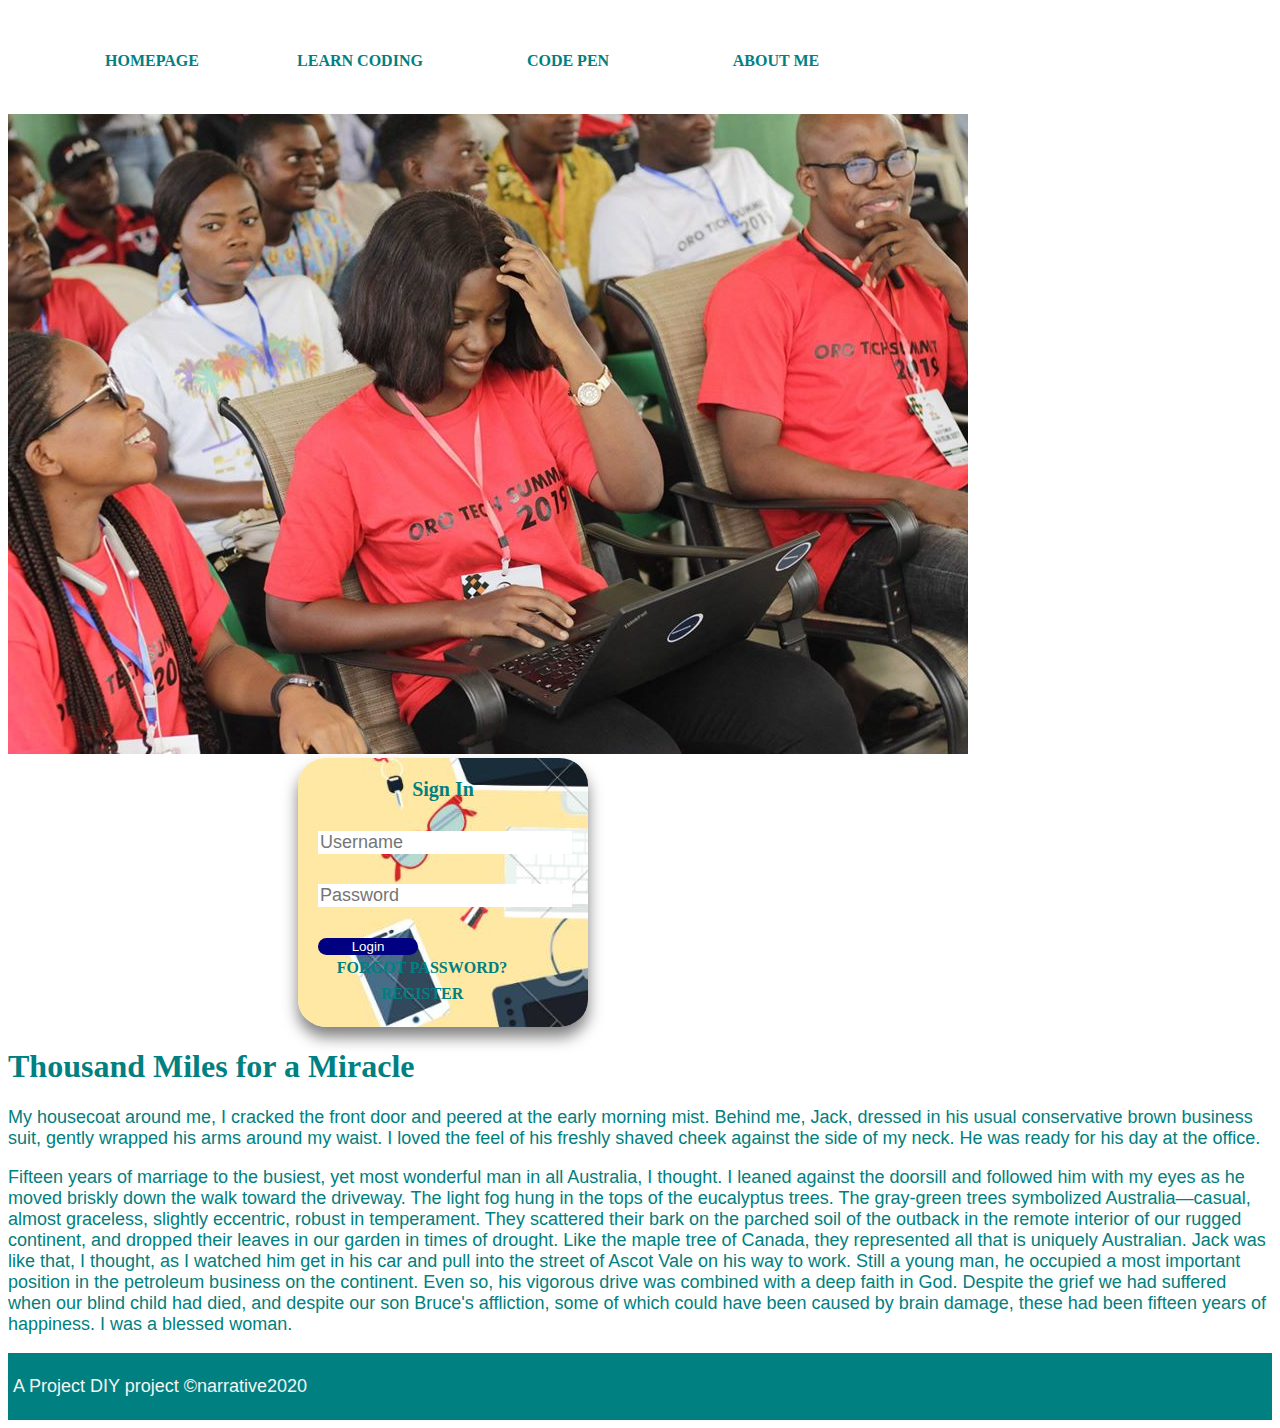
==== index.html @ 9e39c4a0 "added an image" ====
<!DOCTYPE html>
<html lang="en">
<head>
   <meta charset="UTF-8">
   <meta name="viewport" content="width=device-width, initial-scale=1.0">
   <title>PROJECT DIY</title>
   
   <!-- special thanks to the Project DIY team i'll be using navy and teal colors #213970 #210070 -->
   
   <link rel="stylesheet" href="styles.css">

 <div id="header-inner">
     <!----------------------my navbar-------------->

     <div id="nav">
      <nav>
         <ul>
            <li>
               <a href="index.html">HOMEPAGE</a>

            </li>
            <li>
               <a href="https://www.freecodecamp.org" >LEARN CODING</a>
            </li>
            <li>
               <a href="https://codepen.io">CODE PEN</a>
            </li>
            <li>
               <a href="aboutme.html">ABOUT ME</a>
            </li>
            

         </ul>

      </nav>
 </div>
<!--------------------------navbar ends here----------->


</head>



<body>
   <div id="container">
      <div id="header">
         
      </div>





      <div id="content">

         <!---------------login box--------------------------->
         <img src="orotech.jpg" alt="Oro Tech Talk 2019">

          <div class="box">
             <h1>
                Sign In
             </h1>
             <form>
                 <div class="inputbox">
                    <input type="text" placeholder="Username" required="Username"/>
                  
                 </div>
                 <div class="inputbox">
                     <input type="password"placeholder="Password" required="ipassword"/>
                  
                 </div>
                   <input type="submit" value="Login">
                   <a href="#">Forgot password?</a>
                   <a href="register.html" target="_blank">Register</a>
                </div>
             </form>
          </div> 

          <!------------------------------main------------------------------------->

          <div id="main">
             <h1>
                Thousand Miles for a Miracle
             </h1>
            <p>
               My housecoat around me, I cracked the front door and peered at the early morning mist. Behind me, Jack, dressed in his usual conservative brown business suit, gently wrapped his arms around my waist. I loved the feel of his freshly shaved cheek against the side of my neck. He was ready for his day at the office.
            </p>
            
            


            <p>
           Fifteen years of marriage to the busiest, yet most wonderful man in all Australia, I thought. I leaned against the doorsill and followed him with my eyes as he moved briskly down the walk toward the driveway. The light fog hung in the tops of the eucalyptus trees. The gray-green trees symbolized Australia—casual, almost graceless, slightly eccentric, robust in temperament. They scattered their bark on the parched soil of the outback in the remote interior of our rugged continent, and dropped their leaves in our garden in times of drought. Like the maple tree of Canada, they represented all that is uniquely Australian. Jack was like that, I thought, as I watched him get in his car and pull into the street of Ascot Vale on his way to work. Still a young man, he occupied a most important position in the petroleum business on the continent. Even
so, his vigorous drive was combined with a deep faith in God. Despite the grief we had suffered when our blind child had died, and despite our son Bruce's affliction, some of which could have been caused by brain damage, these had been fifteen years of happiness. I was a blessed woman.
            </p>
          </div>



          <!-----------------footer----------------------------------------->

          <div id="footer"> 
             
            <p>A Project DIY project  &copynarrative2020
            </p>
                
         </div>

       </div>








   </div>
   
</body>
</html>
---- styles.css ----
body {
    background-color: white;
    color: teal;
    font-weight: 200;
}
/**navbar***/
ul {
    list-style-type:none;
    margin:0;
    padding:40px;
    overflow:hidden;
    border-radius: 50%;
    border-bottom-left-radius: 10%;
}
li {
    float: left;

}
a:link,a:visited{
    display: block;
    font-weight: bold;
    color: teal;
    background-color:transparent;
    width: 200px;
    text-align: center;
    padding: 4px;
    text-transform: uppercase;
    text-decoration: none;
}
a:hover,a:active{
background-color: teal;
color: white;
}
li{
    float:left;
}
/**navbar end here**/


/**login box style**/
.box
{
    
    position: initial;
    top: 50%;
    left: 50%;
    transform: translate(100%,0%);
    width: 250px;
    padding: 20px;
    background: rgba(0,0,0,.1);
    background: border-box;
    box-shadow: 0 10px 15px rgba(0,0,0,.5);
    border-radius: 10%;
    
    
}


.box h1
{
    margin: 0 0 30px;
    padding: 0;
    text-align: center;
    font-size: 20px;
}


.box .inputbox
{
    position: relative;
}


.box .inputbox input
{
    width: 100%;
    padding: 0, 0;
    font-size: 18px;
    margin-bottom: 30px;
    border: none;
    outline: none;
}
.box input[type="submit"]
{
    background:navy;
    border: none;
    outline: none;
    padding: 30px, 20px;
    width: 40%;
    color: white;
    cursor: pointer;
    border: 10px;
    border-radius: 20px;
}
div .box
{
    background-image: url(PROJECTDIY.jpg);
}
/****login box style end here***/

p
{
    font-family: Verdana, Geneva, Tahoma, sans-serif;
    font-size: 18px;
    font-weight: lighter;
}
img{
    max-width: 100%;
    height: auto;
}


#footer{
    position: static;
    top: 5px;
    bottom: 5px;
    clear: both;
    color:whitesmoke;
    padding: 5px;
    background-color: teal;
}
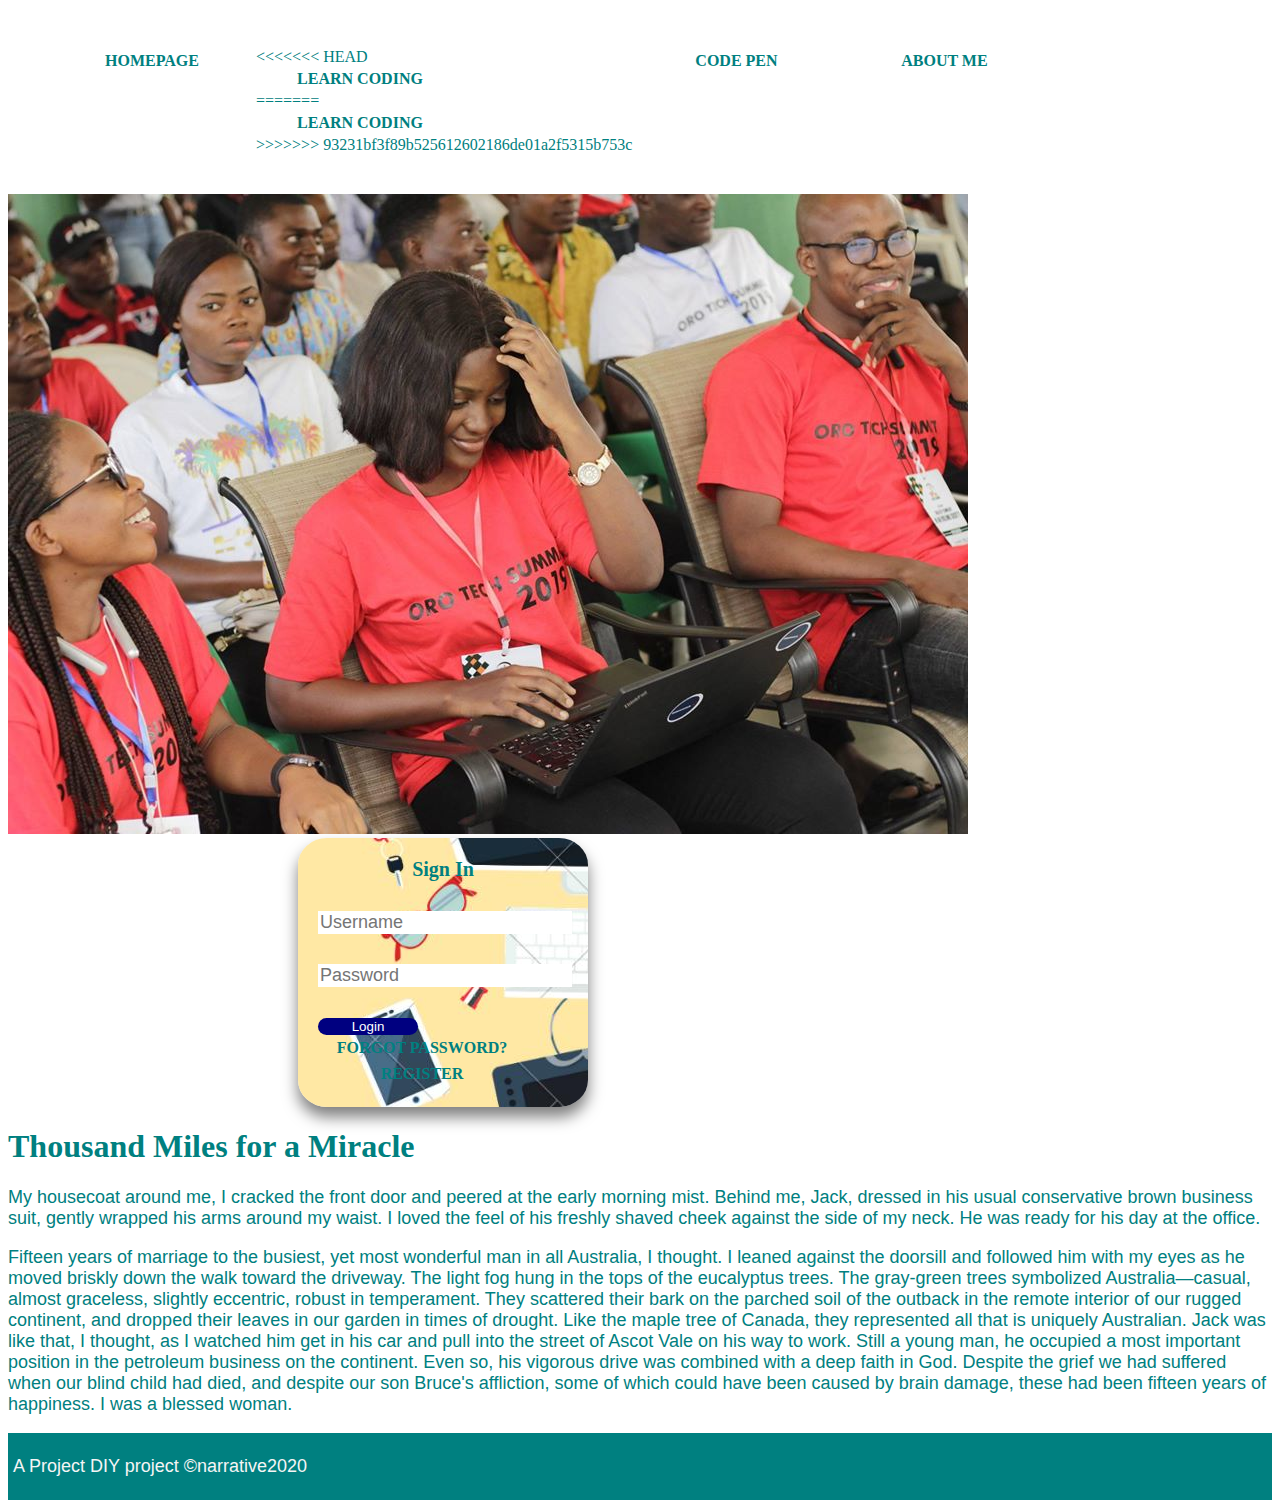
==== commit 4b537ba0: "Merge branch 'master' of https://github.com/absylver/project-diy-not-complete" ====
--- a/index.html
+++ b/index.html
@@ -1,8 +1,9 @@
 <!DOCTYPE html>
 <html lang="en">
 <head>
+
+   <meta name="viewport" content="width=device-width, initial-scale=1.0">
    <meta charset="UTF-8">
-   <meta name="viewport" content="width=device-width, initial-scale=1.0">
    <title>PROJECT DIY</title>
    
    <!-- special thanks to the Project DIY team i'll be using navy and teal colors #213970 #210070 -->
@@ -20,7 +21,11 @@
 
             </li>
             <li>
+<<<<<<< HEAD
                <a href="https://www.freecodecamp.org" >LEARN CODING</a>
+=======
+               <a href="https://www.freecodecamp.org">LEARN CODING</a>
+>>>>>>> 93231bf3f89b525612602186de01a2f5315b753c
             </li>
             <li>
                <a href="https://codepen.io">CODE PEN</a>
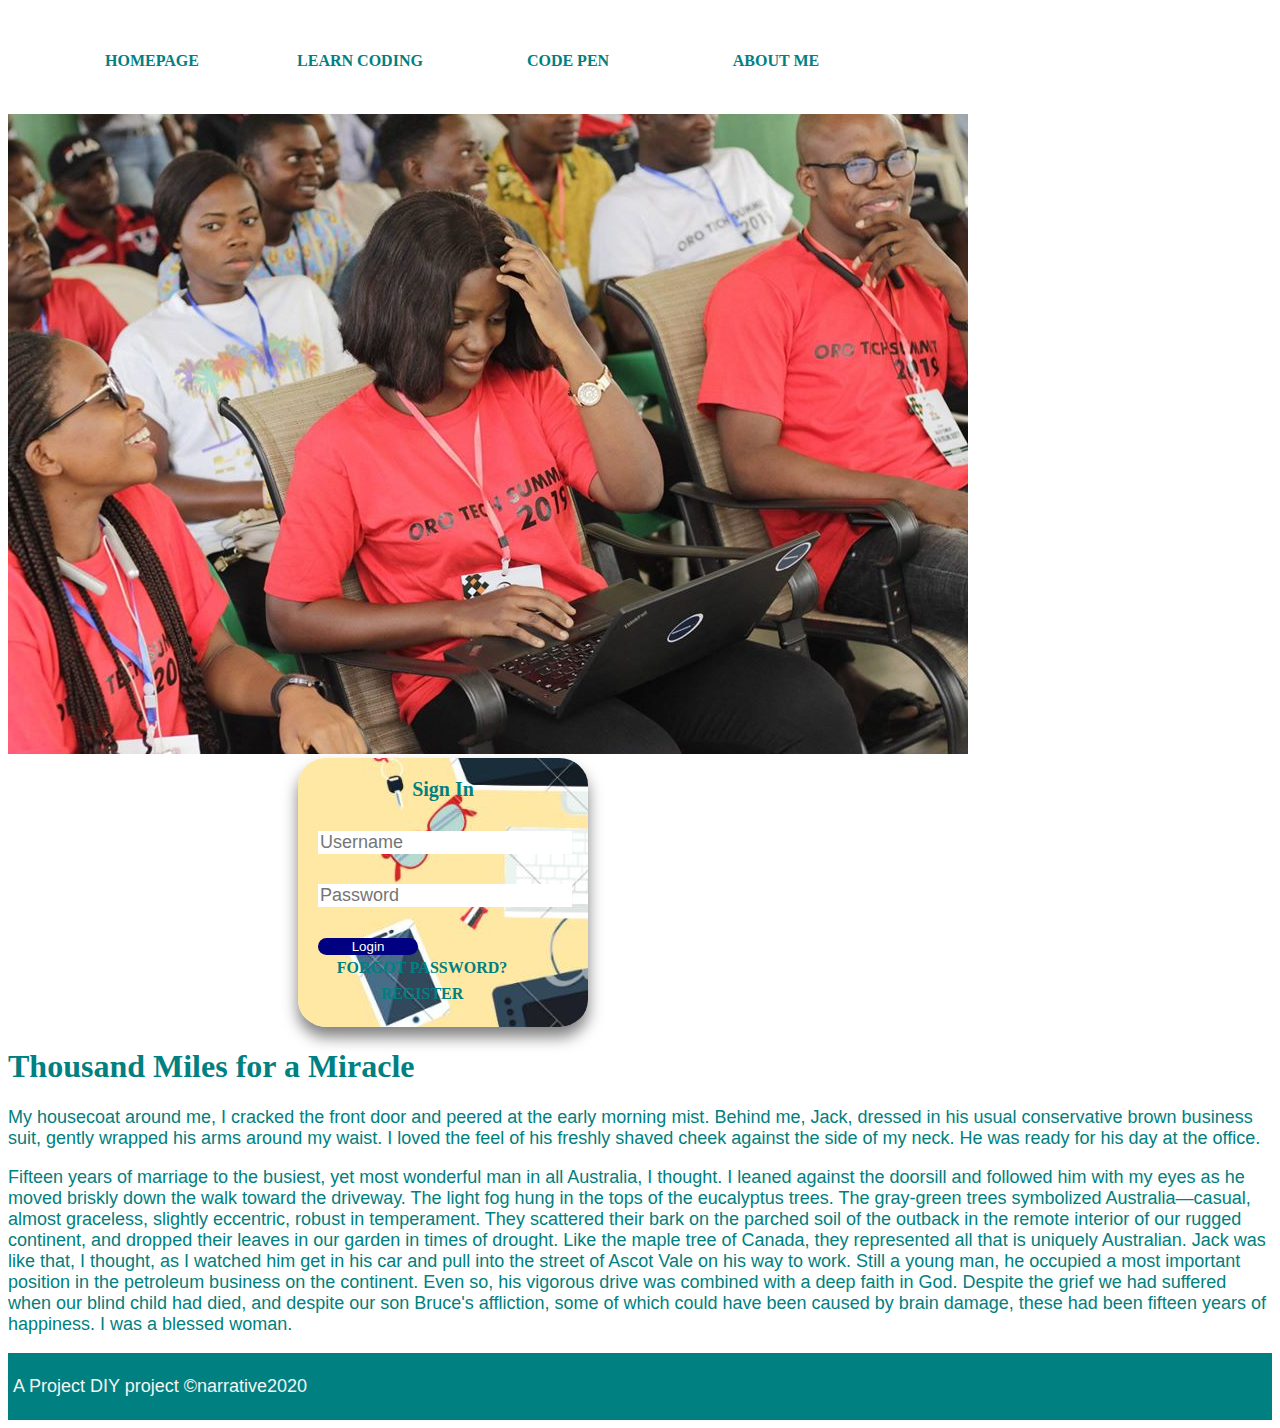
==== commit effaf3f6: "Update index.html" ====
--- a/index.html
+++ b/index.html
@@ -21,11 +21,7 @@
 
             </li>
             <li>
-<<<<<<< HEAD
                <a href="https://www.freecodecamp.org" >LEARN CODING</a>
-=======
-               <a href="https://www.freecodecamp.org">LEARN CODING</a>
->>>>>>> 93231bf3f89b525612602186de01a2f5315b753c
             </li>
             <li>
                <a href="https://codepen.io">CODE PEN</a>
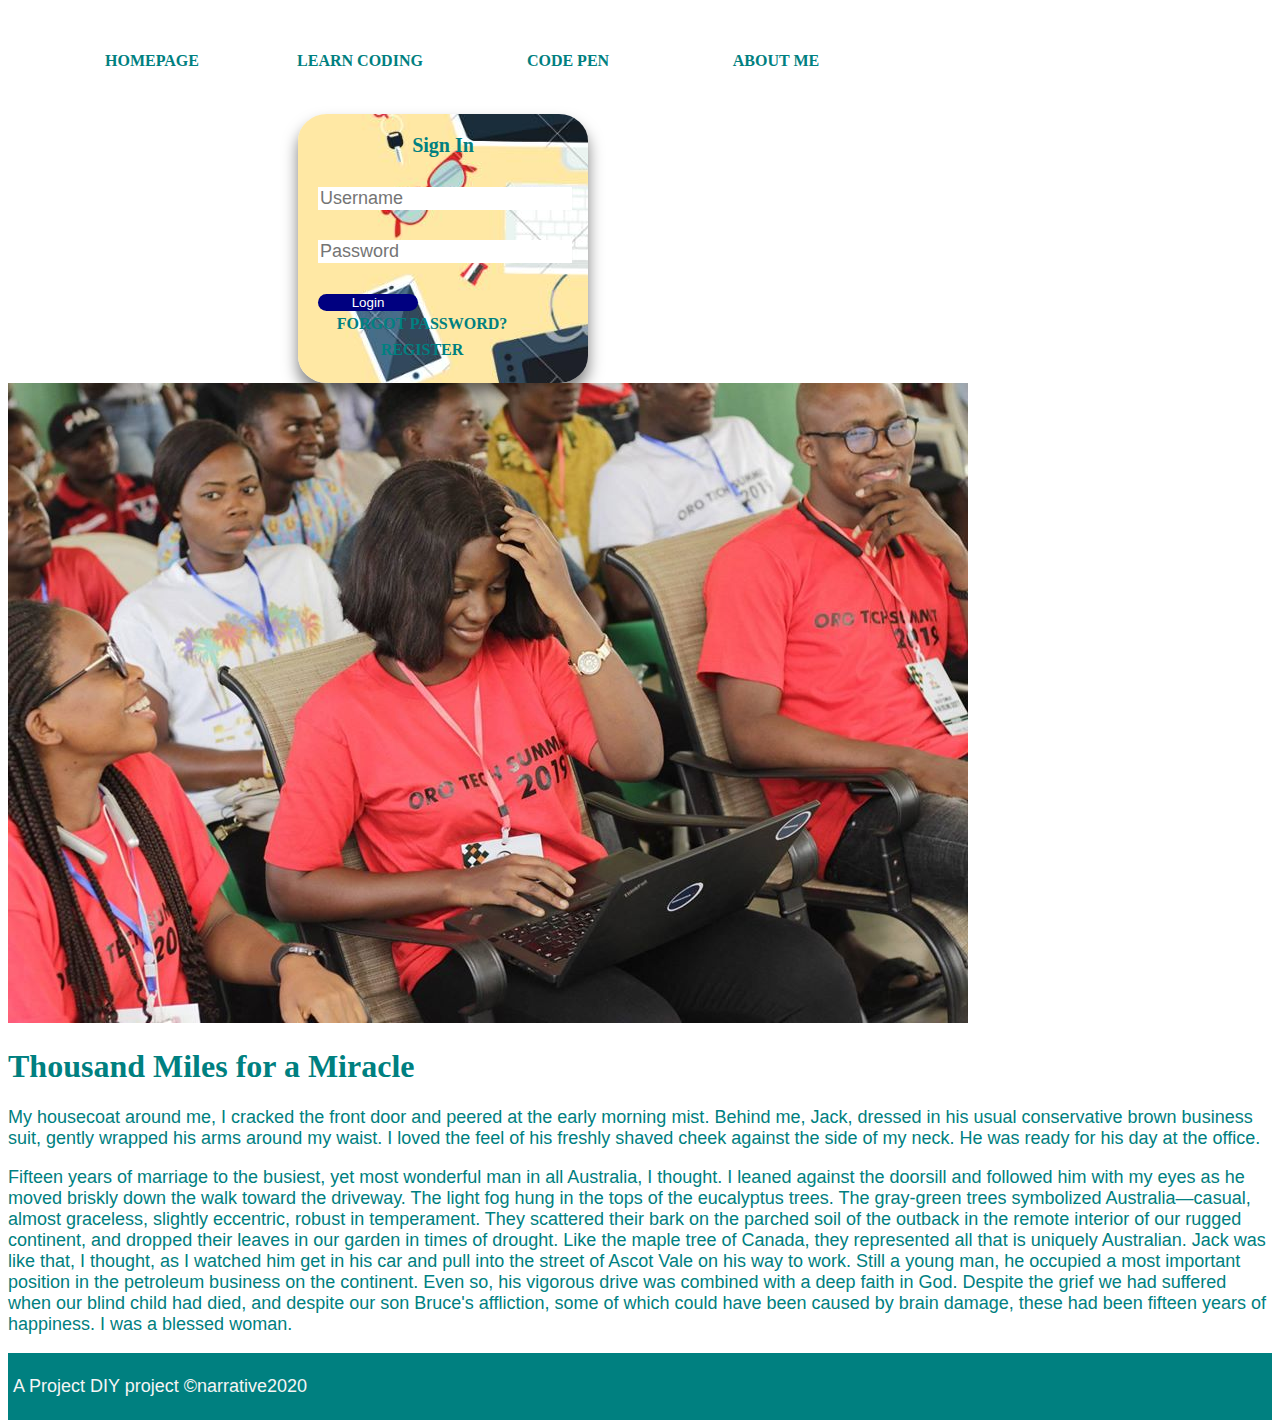
==== commit 769b1341: "moved image in main" ====
--- a/index.html
+++ b/index.html
@@ -55,8 +55,7 @@
       <div id="content">
 
          <!---------------login box--------------------------->
-         <img src="orotech.jpg" alt="Oro Tech Talk 2019">
-
+         
           <div class="box">
              <h1>
                 Sign In
@@ -80,6 +79,8 @@
           <!------------------------------main------------------------------------->
 
           <div id="main">
+             <img src="orotech.jpg" alt="Oro Tech Talk 2019">
+
              <h1>
                 Thousand Miles for a Miracle
              </h1>
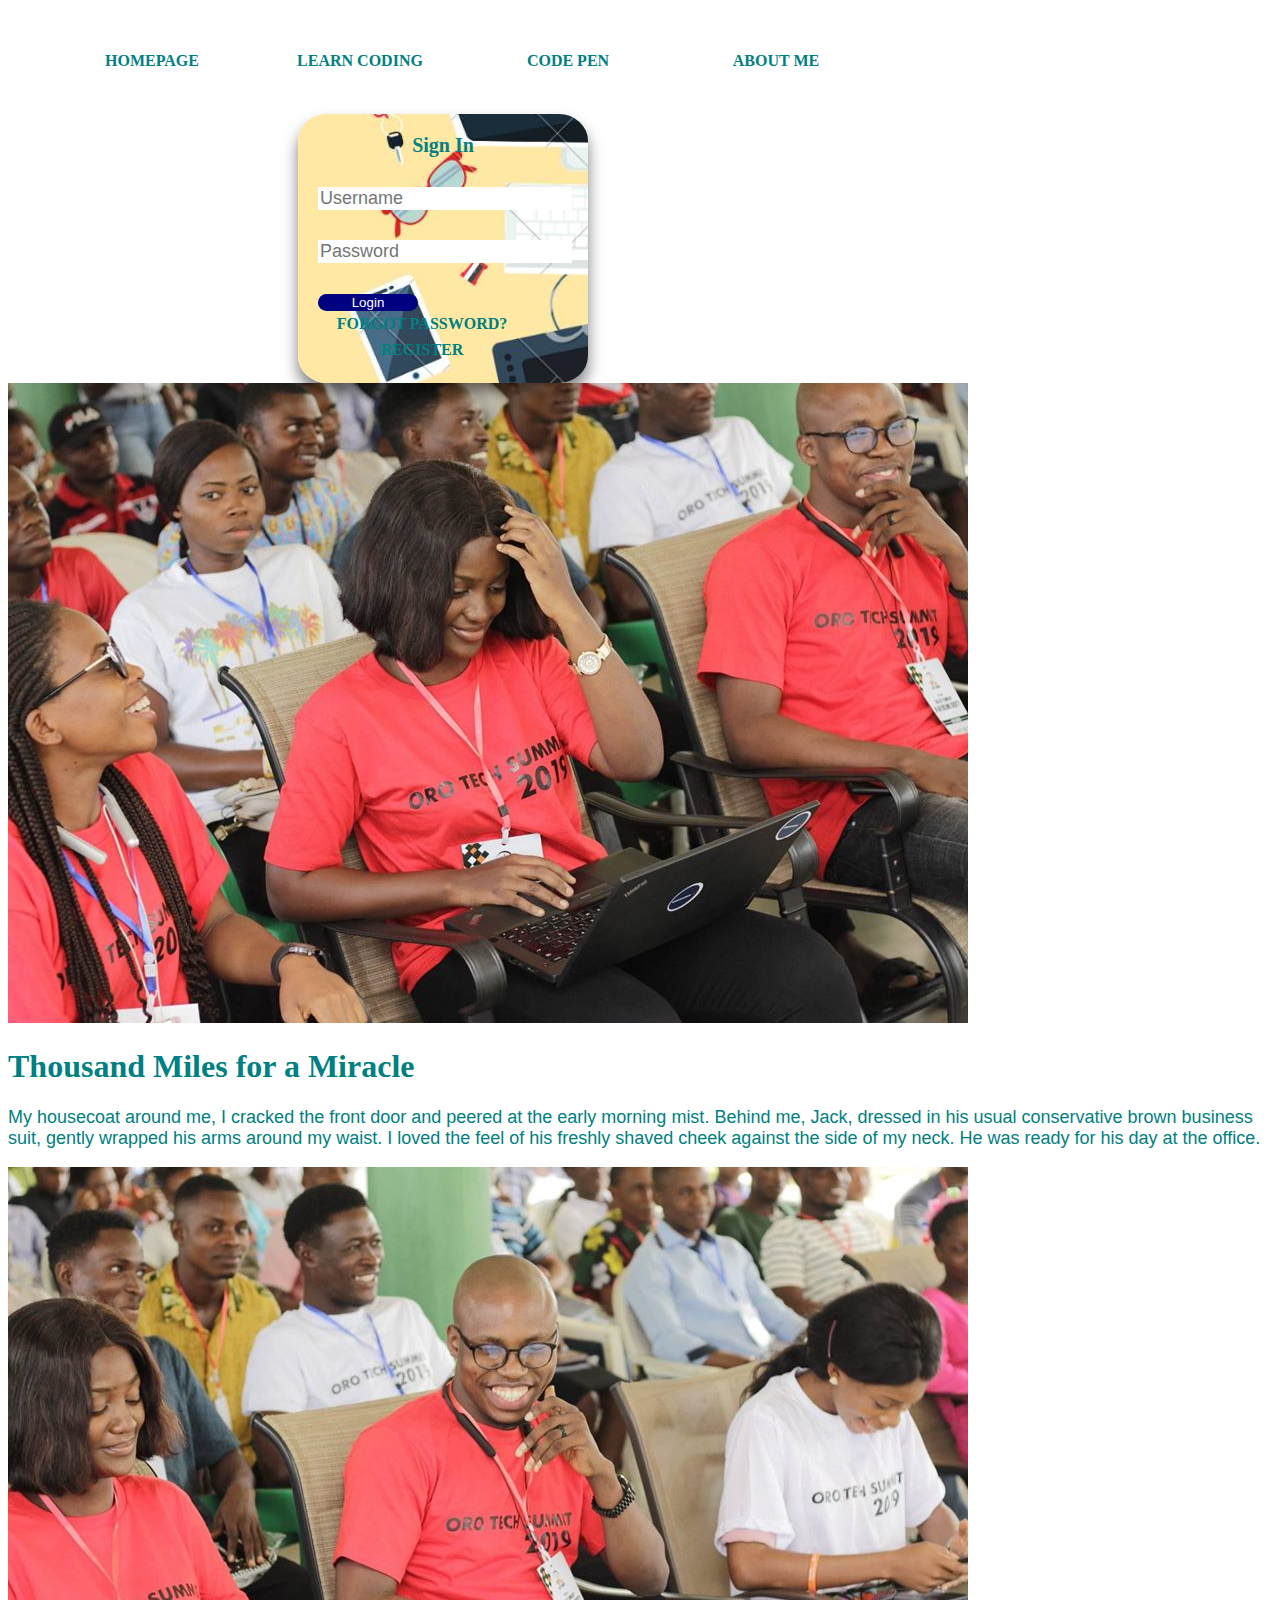
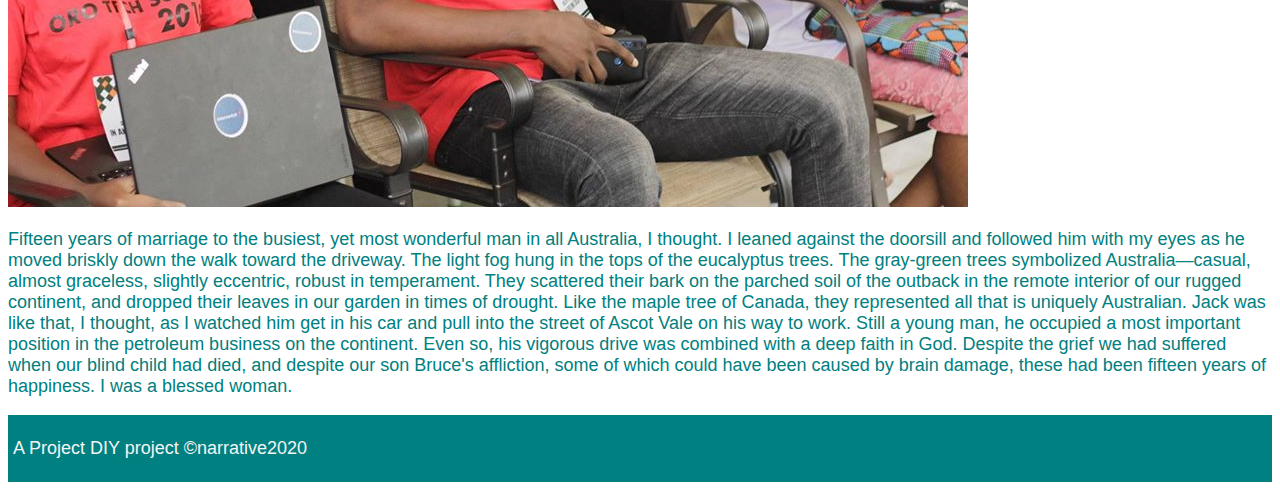
==== commit 82bc6e7f: "orotech2" ====
--- a/index.html
+++ b/index.html
@@ -88,7 +88,7 @@
                My housecoat around me, I cracked the front door and peered at the early morning mist. Behind me, Jack, dressed in his usual conservative brown business suit, gently wrapped his arms around my waist. I loved the feel of his freshly shaved cheek against the side of my neck. He was ready for his day at the office.
             </p>
             
-            
+            <img src="orotechtalk.jpg" alt="Oro Tech Talk 2019">
 
 
             <p>
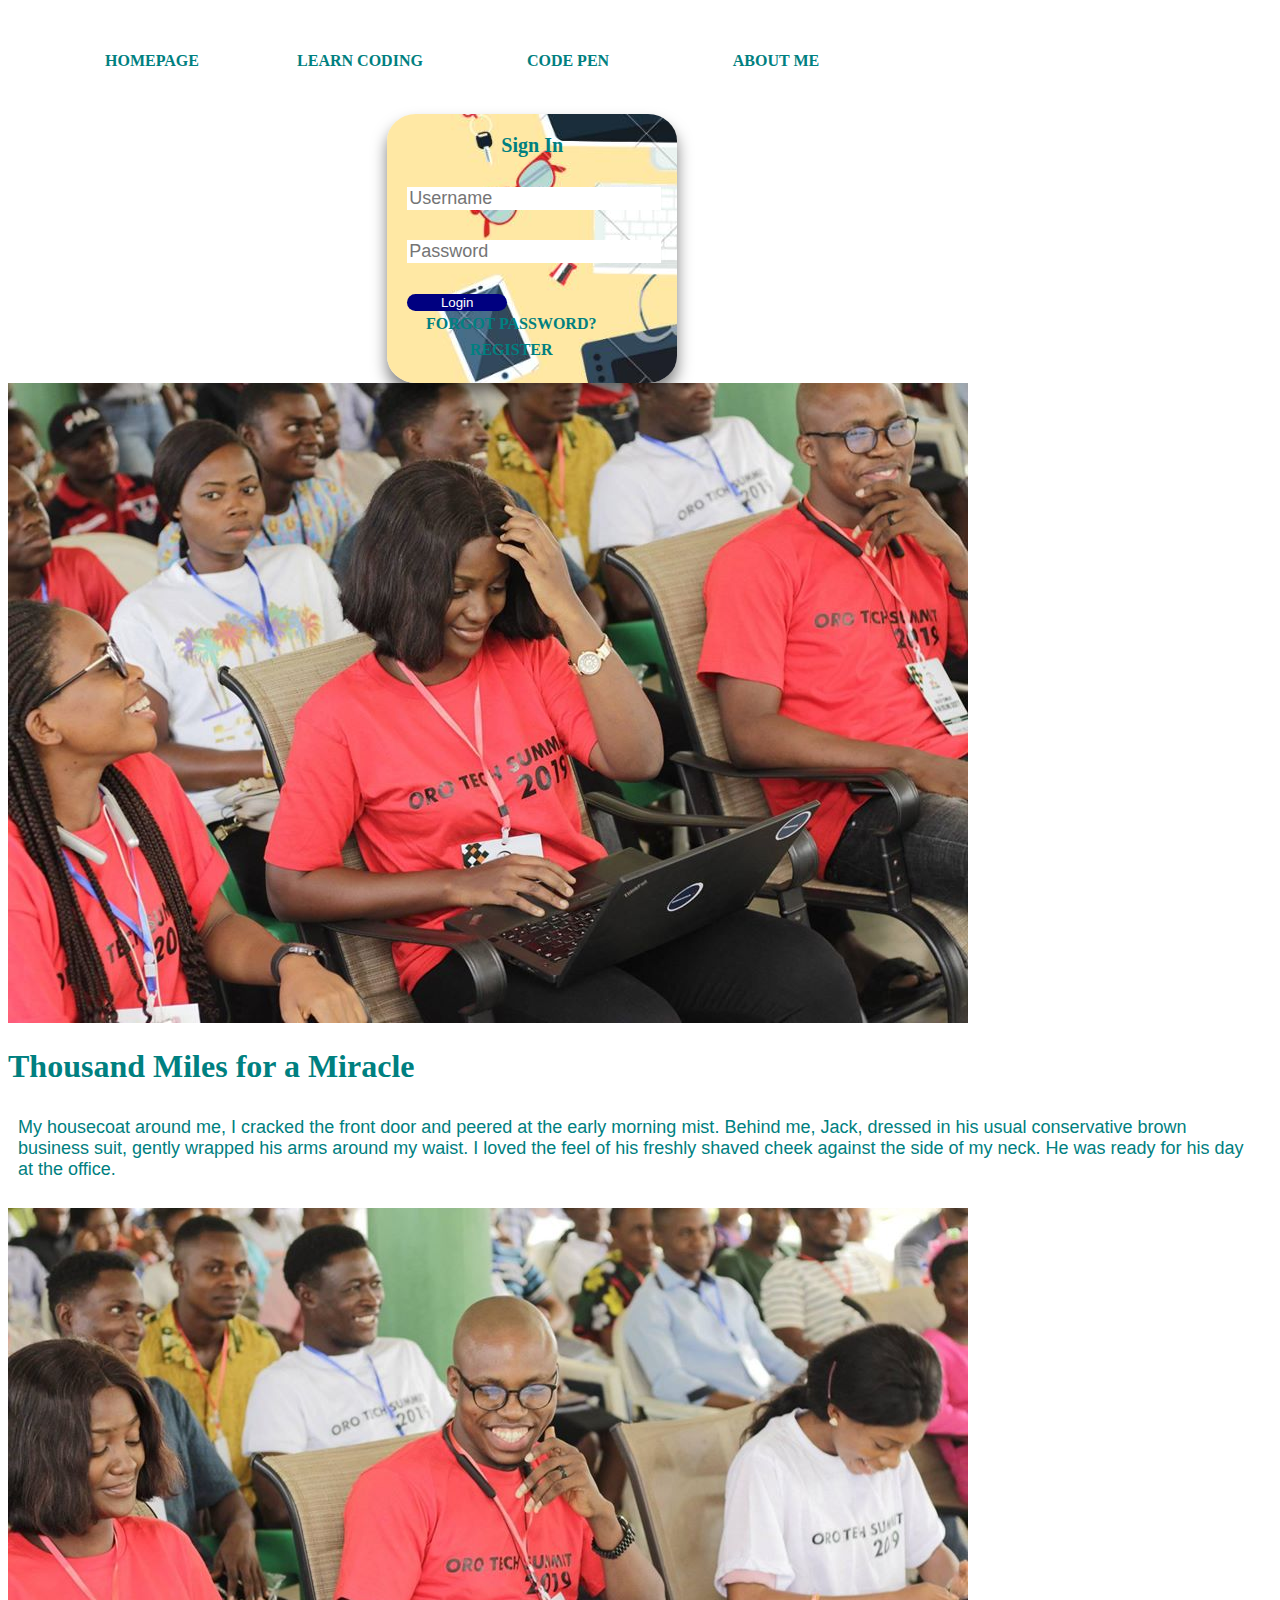
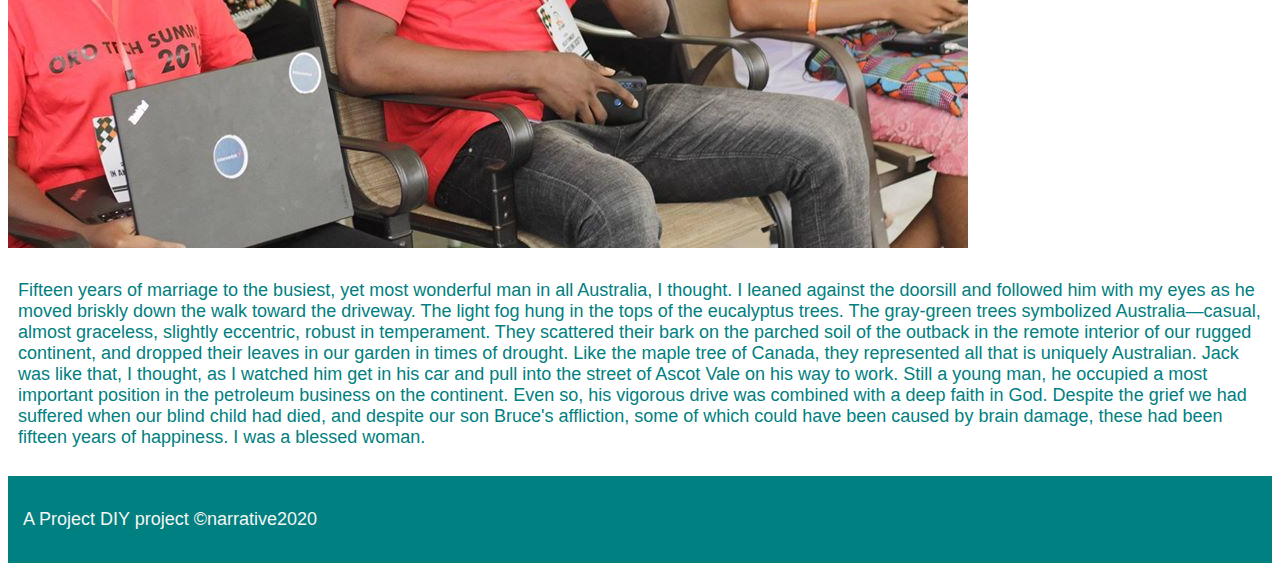
==== commit 676d70b8: "Re arranging my index and styles" ====
--- a/index.html
+++ b/index.html
@@ -1,42 +1,13 @@
 <!DOCTYPE html>
 <html lang="en">
 <head>
-
+   <meta charset="UTF-8">
    <meta name="viewport" content="width=device-width, initial-scale=1.0">
-   <meta charset="UTF-8">
    <title>PROJECT DIY</title>
    
    <!-- special thanks to the Project DIY team i'll be using navy and teal colors #213970 #210070 -->
    
    <link rel="stylesheet" href="styles.css">
-
- <div id="header-inner">
-     <!----------------------my navbar-------------->
-
-     <div id="nav">
-      <nav>
-         <ul>
-            <li>
-               <a href="index.html">HOMEPAGE</a>
-
-            </li>
-            <li>
-               <a href="https://www.freecodecamp.org" >LEARN CODING</a>
-            </li>
-            <li>
-               <a href="https://codepen.io">CODE PEN</a>
-            </li>
-            <li>
-               <a href="aboutme.html">ABOUT ME</a>
-            </li>
-            
-
-         </ul>
-
-      </nav>
- </div>
-<!--------------------------navbar ends here----------->
-
 
 </head>
 
@@ -44,9 +15,31 @@
 
 <body>
    <div id="container">
-      <div id="header">
-         
-      </div>
+   
+    <div id="header">
+         <!----------------------my navbar-------------->
+
+       <div id="nav">
+         <nav>
+           <ul>
+               <li>
+                 <a href="index.html">HOMEPAGE</a>
+
+               </li>
+               <li>
+                 <a href="https://www.freecodecamp.org" >LEARN CODING</a>
+               </li>
+               <li>
+                 <a href="https://codepen.io" >CODE PEN</a>
+               </li>
+               <li>
+                <a href="aboutme.html">ABOUT ME</a>
+               </li> 
+           </ul>
+        </nav>
+    </div>
+<!--------------------------navbar ends here----------->
+      
 
 
 
@@ -55,7 +48,7 @@
       <div id="content">
 
          <!---------------login box--------------------------->
-         
+
           <div class="box">
              <h1>
                 Sign In
@@ -66,12 +59,11 @@
                   
                  </div>
                  <div class="inputbox">
-                     <input type="password"placeholder="Password" required="ipassword"/>
-                  
+                     <input type="password"placeholder="Password" required="ipassword"/>   
                  </div>
-                   <input type="submit" value="Login">
-                   <a href="#">Forgot password?</a>
-                   <a href="register.html" target="_blank">Register</a>
+                 <input type="submit" value="Login"> 
+                     <label><a href="#">Forgot password?</a>
+                     <a href="register.html" target="_blank">Register</a></label>
                 </div>
              </form>
           </div> 
@@ -79,16 +71,20 @@
           <!------------------------------main------------------------------------->
 
           <div id="main">
-             <img src="orotech.jpg" alt="Oro Tech Talk 2019">
-
+             <div>
+                <img src="orotech.jpg">
+             </div>
              <h1>
                 Thousand Miles for a Miracle
              </h1>
+             
             <p>
                My housecoat around me, I cracked the front door and peered at the early morning mist. Behind me, Jack, dressed in his usual conservative brown business suit, gently wrapped his arms around my waist. I loved the feel of his freshly shaved cheek against the side of my neck. He was ready for his day at the office.
             </p>
             
-            <img src="orotechtalk.jpg" alt="Oro Tech Talk 2019">
+            <div>
+               <img src="orotechtalk.jpg">
+            </div>
 
 
             <p>
@@ -120,4 +116,4 @@
    </div>
    
 </body>
-</html>
+</html>--- a/styles.css
+++ b/styles.css
@@ -41,10 +41,9 @@
 .box
 {
     
-    position: initial;
+    position: relative;
     top: 50%;
-    left: 50%;
-    transform: translate(100%,0%);
+    left: 30%;
     width: 250px;
     padding: 20px;
     background: rgba(0,0,0,.1);
@@ -103,11 +102,10 @@
     font-family: Verdana, Geneva, Tahoma, sans-serif;
     font-size: 18px;
     font-weight: lighter;
+    padding: 10px;
+    width: auto;
 }
-img{
-    max-width: 100%;
-    height: auto;
-}
+
 
 
 #footer{
@@ -118,4 +116,35 @@
     color:whitesmoke;
     padding: 5px;
     background-color: teal;
+}
+img{
+    max-width: 100%;
+    height: auto;
+}
+
+/********@media queries****/
+/***tablet****/
+@media screen and (max-width: 760px)
+{
+    .box{
+        width: 150px;
+        padding: 10px;
+        font-size: 10px;
+    }
+
+}
+
+/****mobiles****/
+@media screen and (max-width: 480px)
+{
+.box{
+    width: 150px;
+    padding: 10px;
+    font-size: 10px;
+}
+label a:hover,a:active
+{
+    width: 50px;
+    padding: 10px;
+}
 }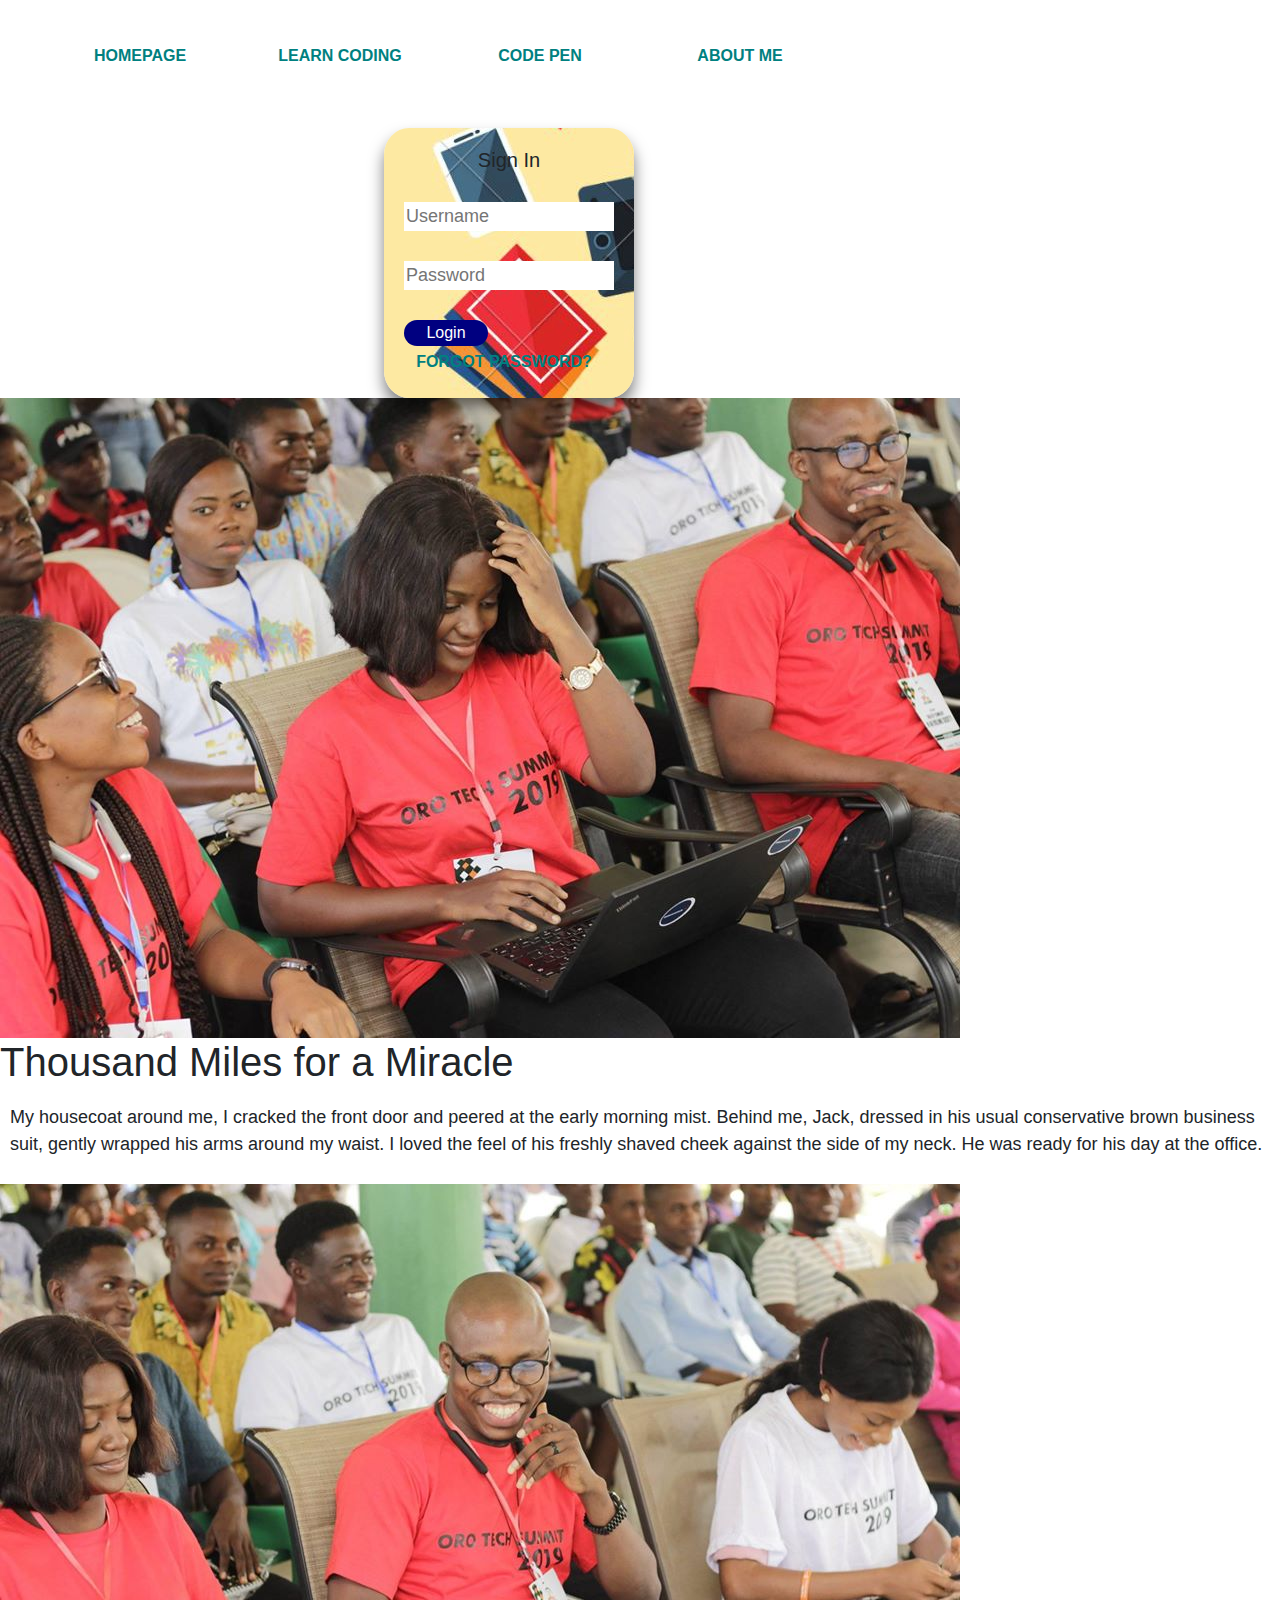
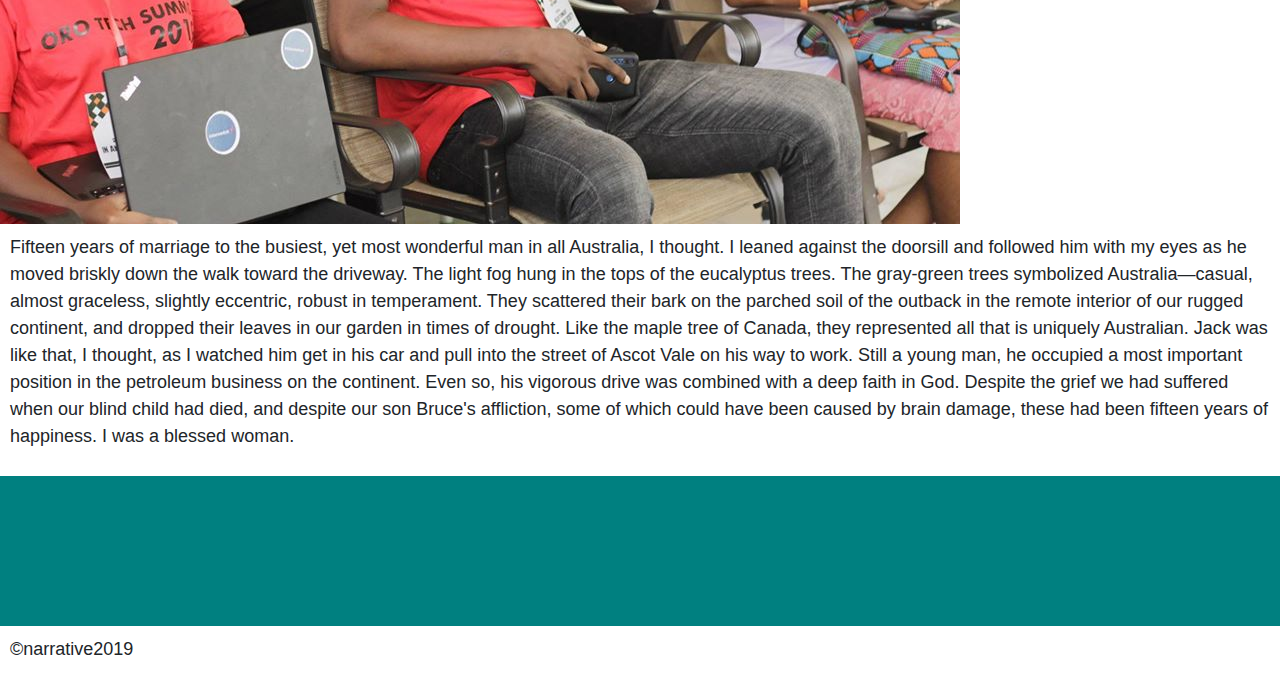
==== commit 04ea5bda: "ive added about me page" ====
--- a/index.html
+++ b/index.html
@@ -8,6 +8,12 @@
    <!-- special thanks to the Project DIY team i'll be using navy and teal colors #213970 #210070 -->
    
    <link rel="stylesheet" href="styles.css">
+   <link rel="stylesheet" href="https://stackpath.bootstrapcdn.com/bootstrap/4.4.1/css/bootstrap.min.css">
+   <link rel="stylesheet" href="https://stackpath.bootstrapcdn.com/font-awesome/4.7.0/css/font-awesome.min.css">
+   <script src="https://code.jquery.com/jquery-3.4.1.slim.min.js"></script>
+   <script src="https://cdn.jsdelivr.net/npm/popper.js@1.16.0/dist/umd/popper.min.js"></script>
+   <script src="https://stackpath.bootstrapcdn.com/bootstrap/4.4.1/js/bootstrap.min.js"></script>
+
 
 </head>
 
@@ -16,28 +22,29 @@
 <body>
    <div id="container">
    
-    <div id="header">
-         <!----------------------my navbar-------------->
-
-       <div id="nav">
-         <nav>
-           <ul>
-               <li>
-                 <a href="index.html">HOMEPAGE</a>
-
-               </li>
-               <li>
-                 <a href="https://www.freecodecamp.org" >LEARN CODING</a>
-               </li>
-               <li>
-                 <a href="https://codepen.io" >CODE PEN</a>
-               </li>
-               <li>
-                <a href="aboutme.html">ABOUT ME</a>
-               </li> 
-           </ul>
-        </nav>
-    </div>
+     <div id="header">
+        <div id="header-inner">
+           <a class="menu"></a>
+            <nav>
+              <ul>
+                  <li>
+                    <a href="index.html">HOMEPAGE</a>
+   
+                  </li>
+                  <li>
+                    <a href="https://www.freecodecamp.org" >LEARN CODING</a>
+                  </li>
+                  <li>
+                    <a href="https://codepen.io" >CODE PEN</a>
+                  </li>
+                  <li>
+                   <a href="aboutme.html">ABOUT ME</a>
+                  </li> 
+              </ul>
+           </nav>
+        </div>
+         
+     </div>
 <!--------------------------navbar ends here----------->
       
 
@@ -61,9 +68,8 @@
                  <div class="inputbox">
                      <input type="password"placeholder="Password" required="ipassword"/>   
                  </div>
-                 <input type="submit" value="Login"> 
-                     <label><a href="#">Forgot password?</a>
-                     <a href="register.html" target="_blank">Register</a></label>
+                 <input type="submit" value="Login">
+                   <a href="#">Forgot password?</a>
                 </div>
              </form>
           </div> 
@@ -97,11 +103,16 @@
 
           <!-----------------footer----------------------------------------->
 
-          <div id="footer"> 
-             
-            <p>A Project DIY project  &copynarrative2020
-            </p>
-                
+          <div id="footer">
+            <ul class="social">
+               <a href="https://www.facebook.com/Prince.Iduo.jnr/"><li><i class="fa fa-facebook"></i></li></a>
+               <a href="https://www.whatsapp.com"><li><i class="fa fa-whatsapp"></i></li></a>
+               <a href="https://www.youtube.com"><li><i class="fa fa-youtube"></i></li></a>
+            </ul>
+               
+         </div>
+         <footer class="second-footer">
+           <p>&copy;narrative2019</p>
          </div>
 
        </div>
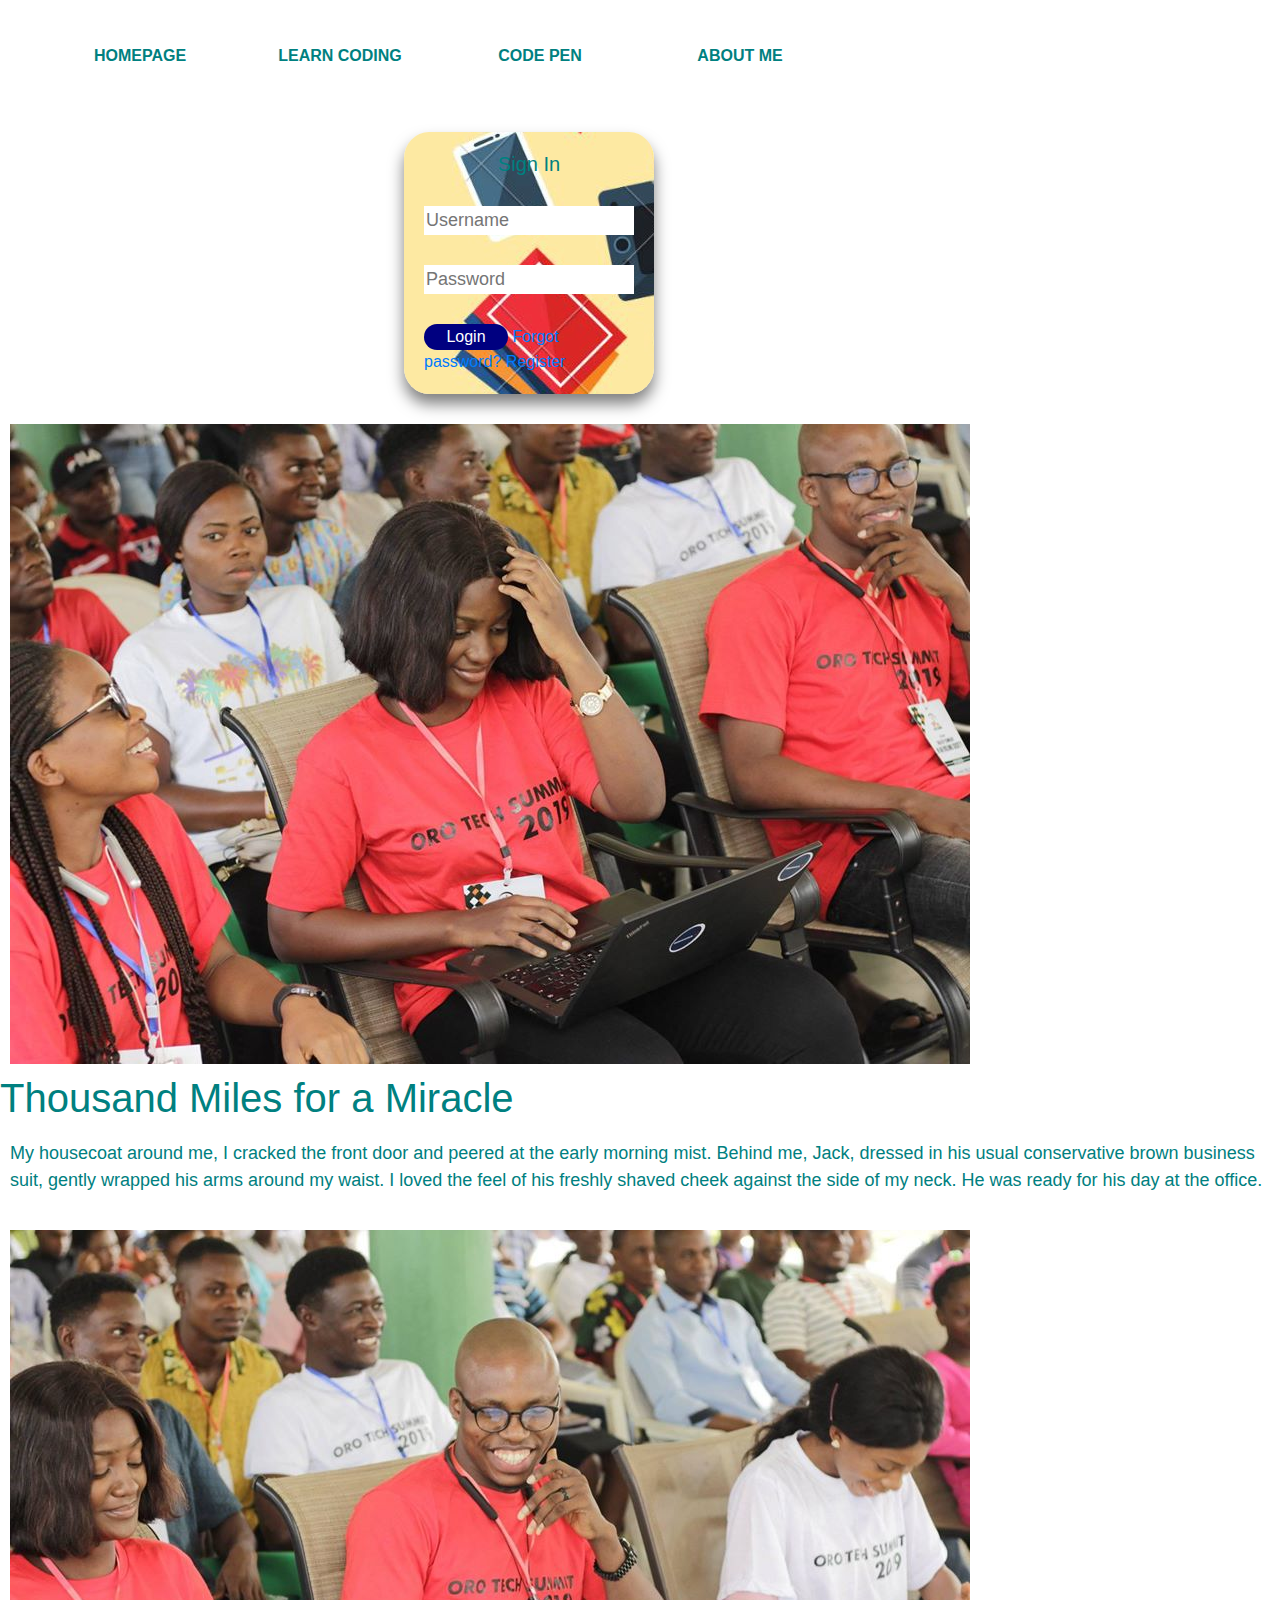
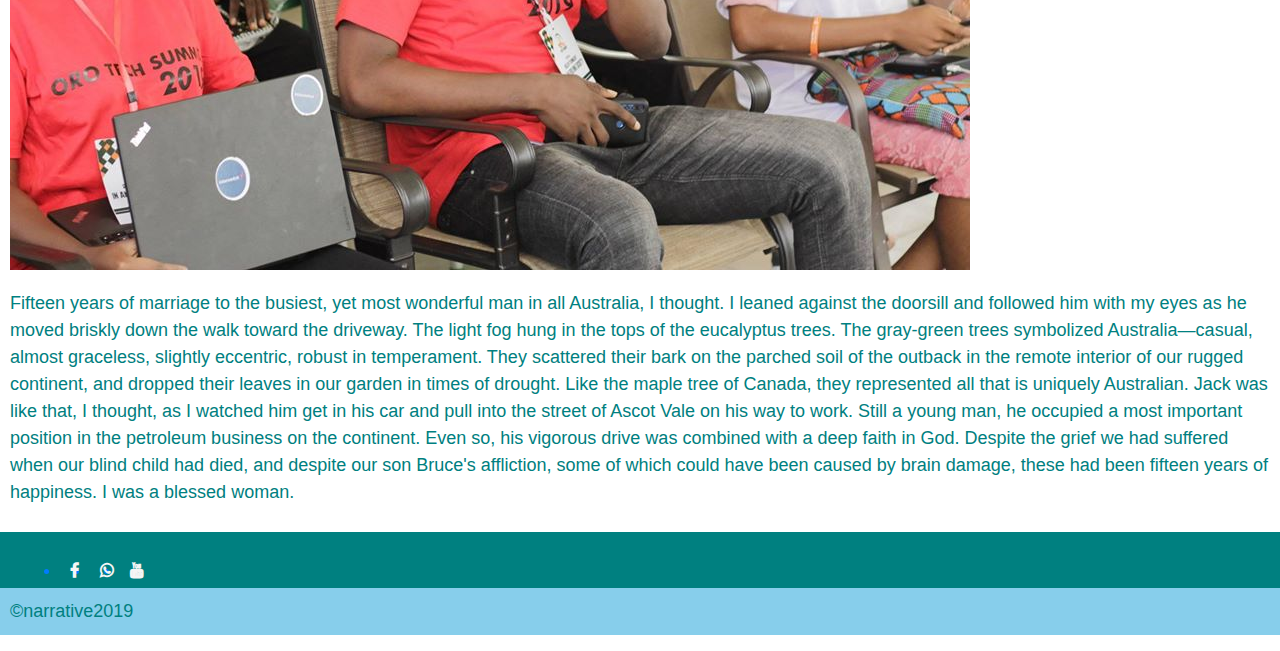
==== commit a508b524: "updated" ====
--- a/index.html
+++ b/index.html
@@ -70,6 +70,7 @@
                  </div>
                  <input type="submit" value="Login">
                    <a href="#">Forgot password?</a>
+                   <a href="register.html" target="_blank">Register</a>
                 </div>
              </form>
           </div> 
--- a/styles.css
+++ b/styles.css
@@ -1,10 +1,10 @@
 body {
     background-color: white;
-    color: teal;
     font-weight: 200;
+
 }
 /**navbar***/
-ul {
+nav ul {
     list-style-type:none;
     margin:0;
     padding:40px;
@@ -12,11 +12,11 @@
     border-radius: 50%;
     border-bottom-left-radius: 10%;
 }
-li {
+nav ul li {
     float: left;
 
 }
-a:link,a:visited{
+nav ul li a:link,a:visited{
     display: block;
     font-weight: bold;
     color: teal;
@@ -27,7 +27,7 @@
     text-transform: uppercase;
     text-decoration: none;
 }
-a:hover,a:active{
+nav ul li a:hover,a:active{
 background-color: teal;
 color: white;
 }
@@ -35,7 +35,6 @@
     float:left;
 }
 /**navbar end here**/
-
 
 /**login box style**/
 .box
@@ -94,8 +93,15 @@
 div .box
 {
     background-image: url(PROJECTDIY.jpg);
+    margin: 20px;
 }
 /****login box style end here***/
+
+img{
+    max-width: 100%;
+    height: auto;
+    padding: 10px;
+}
 
 p
 {
@@ -104,47 +110,71 @@
     font-weight: lighter;
     padding: 10px;
     width: auto;
+    color: teal;
 }
 
+h1{font-weight: 100;
+    color: teal;
+    font-style: bold;
+}
 
+}
+.social .fa
+{
+    color: #007bff !important;
+    background-color: #fff;
+
+    border-radius: 50%;
+}
+.social ul{
+    padding: 15px 0;
+    position: absolute;
+    z-index: 2;
+    bottom: 0;
+    left: 50%;
+    transform: translateX(-50%);
+    opacity: 0;
+}
+.social ul li{
+    padding: 5px;
+    display: inline-block;
+}
+.social:hover ul{
+    opacity: 1;
+}
+
+/******footer starts here**********/
 
 #footer{
-    position: static;
-    top: 5px;
-    bottom: 5px;
-    clear: both;
-    color:whitesmoke;
-    padding: 5px;
+    position: relative;
+    padding: 20px;
     background-color: teal;
-}
-img{
-    max-width: 100%;
-    height: auto;
-}
-
-/********@media queries****/
-/***tablet****/
-@media screen and (max-width: 760px)
-{
-    .box{
-        width: 150px;
-        padding: 10px;
-        font-size: 10px;
-    }
 
 }
 
-/****mobiles****/
-@media screen and (max-width: 480px)
+.second-footer{
+    position: relative;
+    background-color: skyblue;
+    color: white;
+}
+ /***second footer stops here***/
+
+.social .fa
 {
-.box{
-    width: 150px;
-    padding: 10px;
-    font-size: 10px;
+    position: relative;
+    margin: 5px;
+    padding: 5px;
+    color: whitesmoke;
+    font-weight: bold;
+    overflow: none;
+    width: 20px;
+    height: 30px;
+
 }
-label a:hover,a:active
-{
-    width: 50px;
-    padding: 10px;
-}
-}+/***********footer ends here*********************/
+
+@media only screen and (max-width: 480px){
+    .responsive {
+      width: 100%;
+    }
+  }